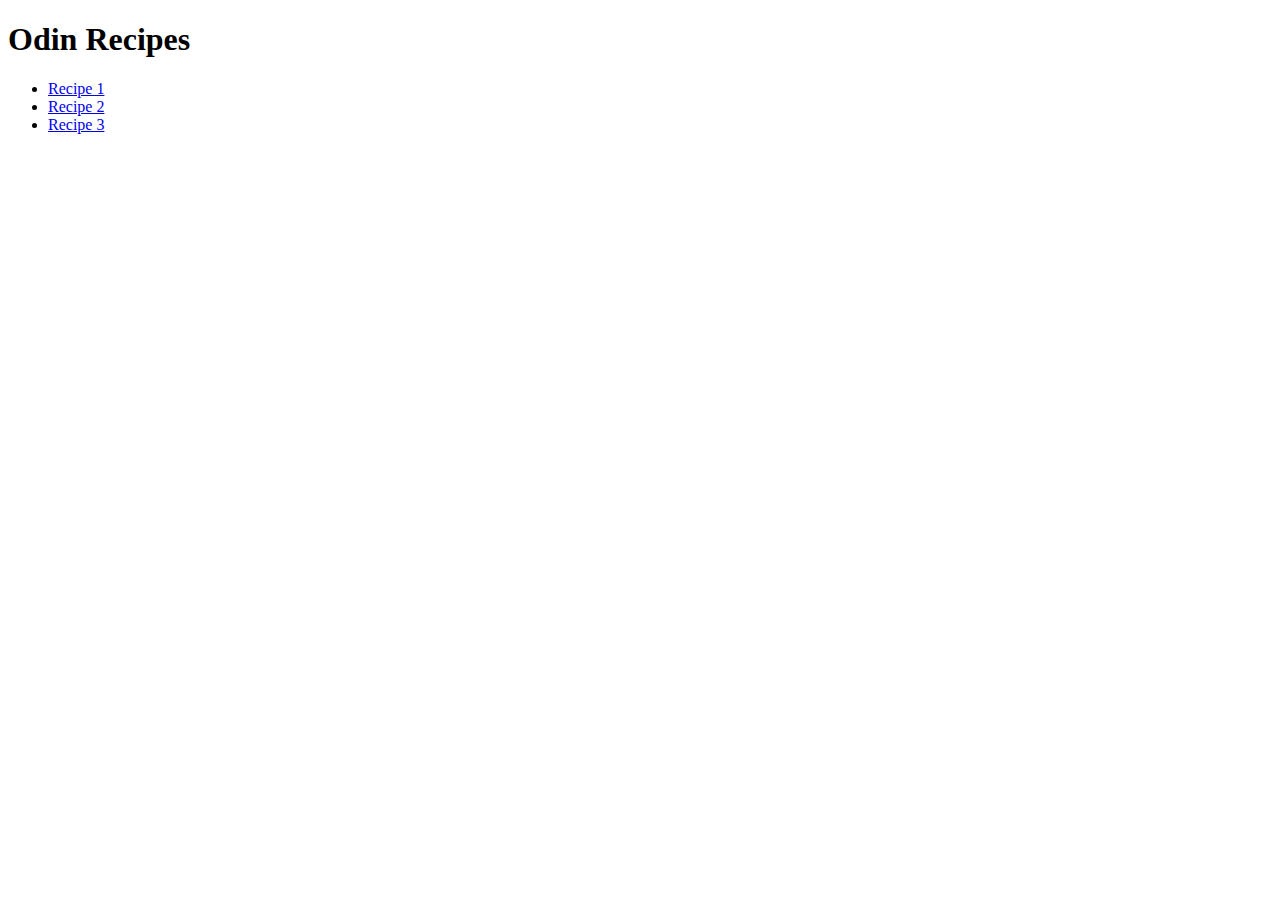
==== index.html @ 046a3788 "Create recipes home page" ====
<!DOCTYPE html>
<html lang="en">
  <head>
    <meta charset="UTF-8" />
    <meta http-equiv="X-UA-Compatible" content="IE=edge" />
    <meta name="viewport" content="width=device-width, initial-scale=1.0" />
    <title>Home | Odin Recipes</title>
  </head>
  <body>
    <h1>Odin Recipes</h1>
    <ul>
      <li><a href="#">Recipe 1</a></li>
      <li><a href="#">Recipe 2</a></li>
      <li><a href="#">Recipe 3</a></li>
    </ul>
  </body>
</html>
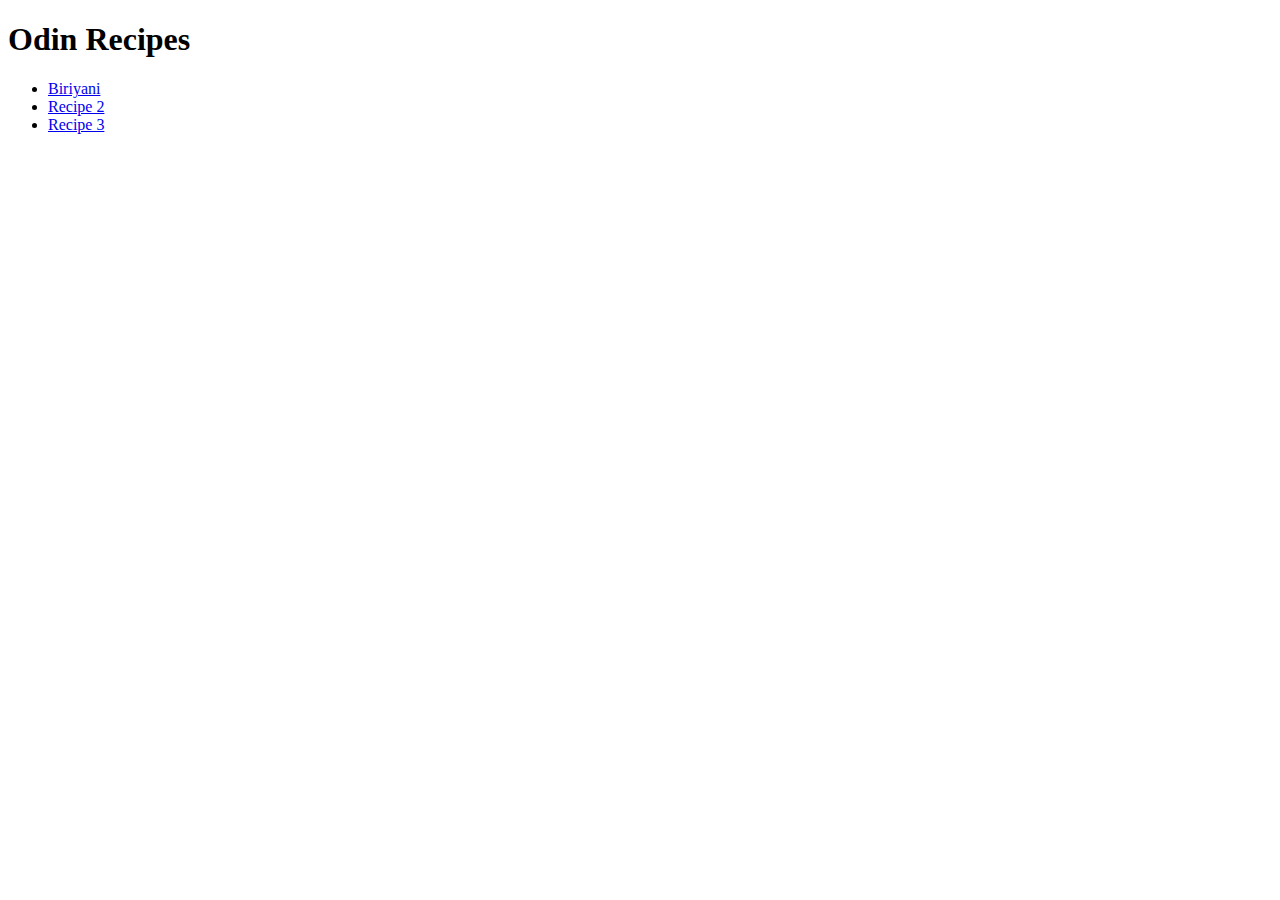
==== commit 2d03e5cb: "Create biriyani recipe" ====
--- a/index.html
+++ b/index.html
@@ -9,7 +9,7 @@
   <body>
     <h1>Odin Recipes</h1>
     <ul>
-      <li><a href="#">Recipe 1</a></li>
+      <li><a href="./recipes/biriyani.html">Biriyani</a></li>
       <li><a href="#">Recipe 2</a></li>
       <li><a href="#">Recipe 3</a></li>
     </ul>
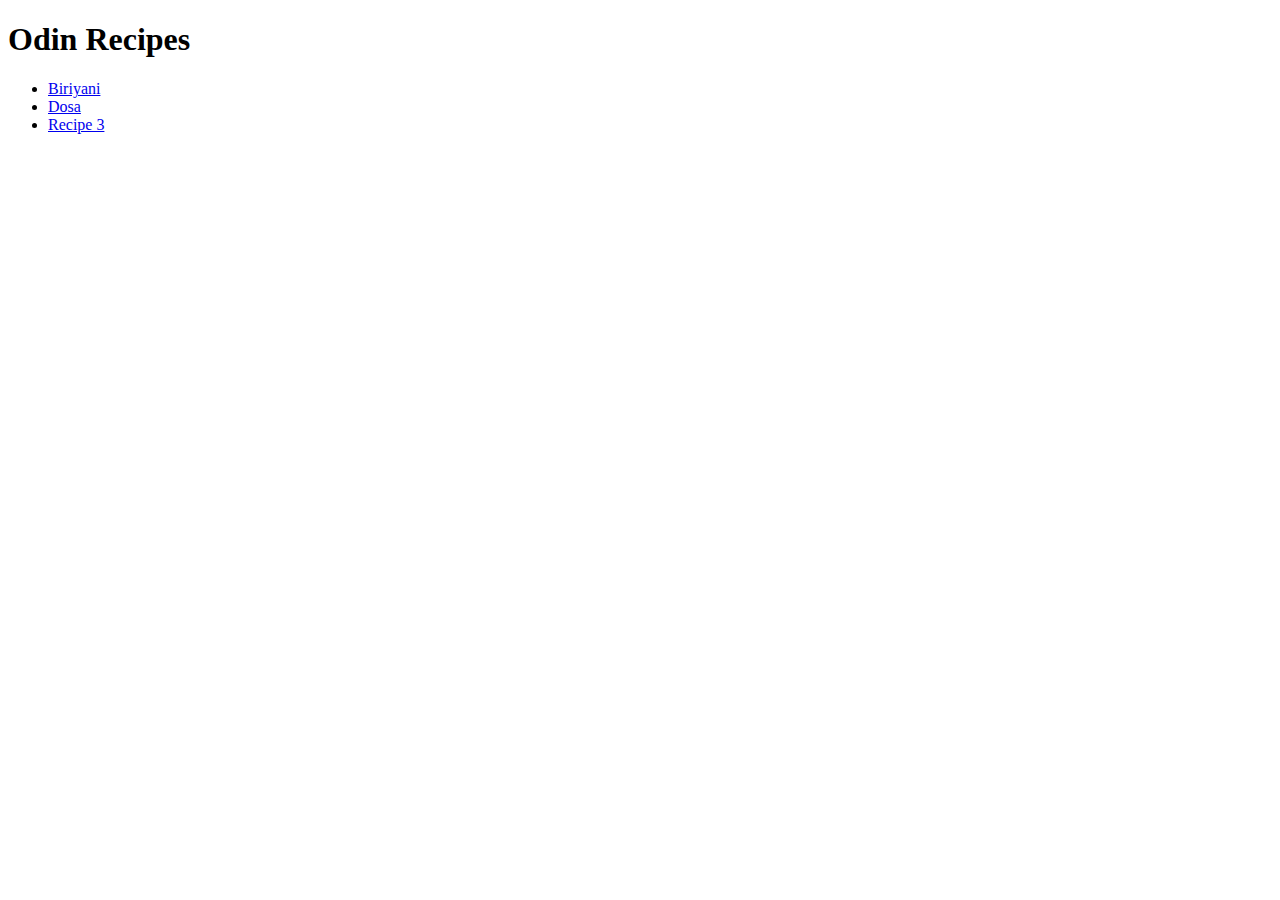
==== commit 80c8b60d: "Create dosa recipe" ====
--- a/index.html
+++ b/index.html
@@ -10,7 +10,7 @@
     <h1>Odin Recipes</h1>
     <ul>
       <li><a href="./recipes/biriyani.html">Biriyani</a></li>
-      <li><a href="#">Recipe 2</a></li>
+      <li><a href="./recipes/dosa.html">Dosa</a></li>
       <li><a href="#">Recipe 3</a></li>
     </ul>
   </body>
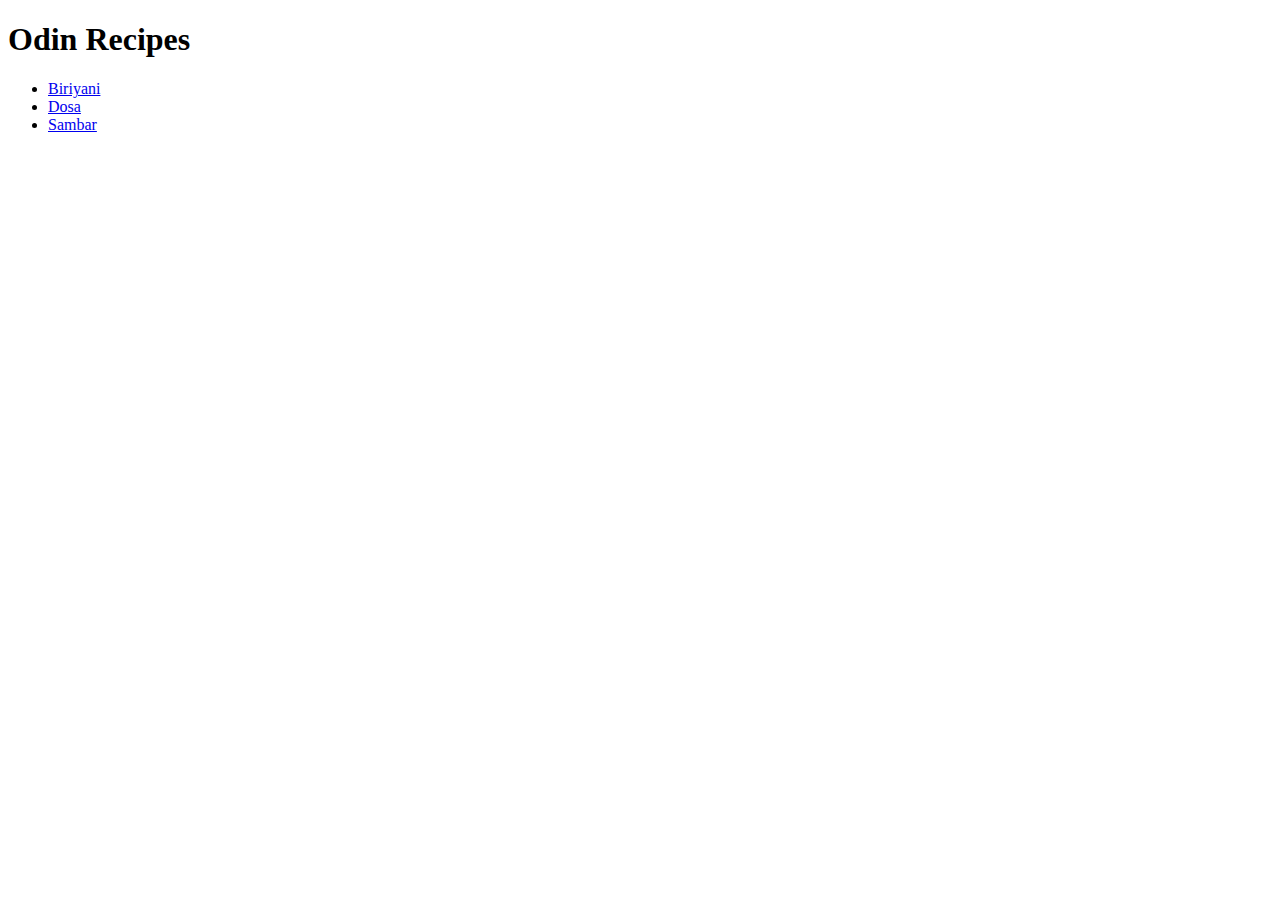
==== commit c66c1c5c: "Create sambar recipe" ====
--- a/index.html
+++ b/index.html
@@ -11,7 +11,7 @@
     <ul>
       <li><a href="./recipes/biriyani.html">Biriyani</a></li>
       <li><a href="./recipes/dosa.html">Dosa</a></li>
-      <li><a href="#">Recipe 3</a></li>
+      <li><a href="./recipes/sambar.html">Sambar</a></li>
     </ul>
   </body>
 </html>
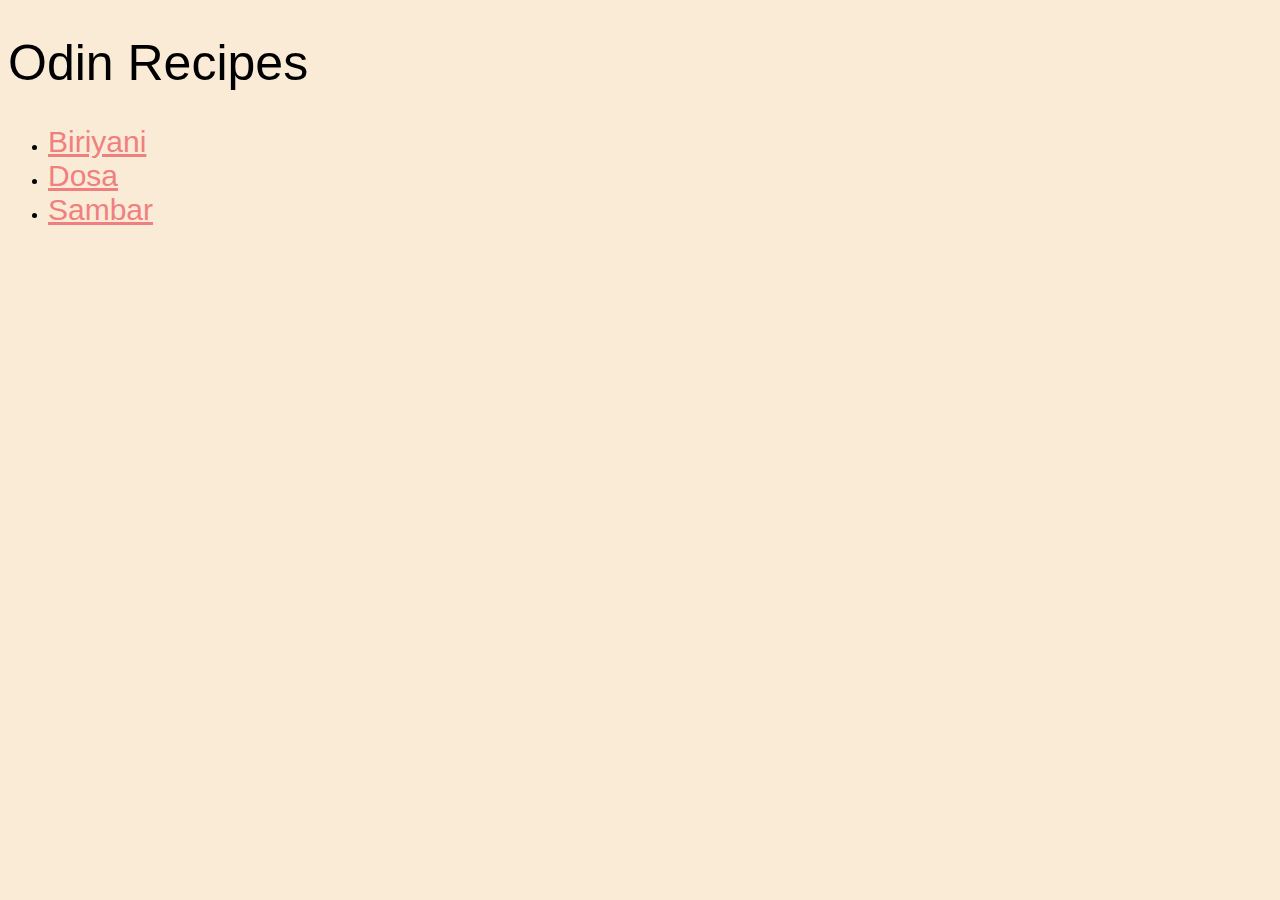
==== commit 59e99972: "Link css" ====
--- a/index.html
+++ b/index.html
@@ -5,6 +5,7 @@
     <meta http-equiv="X-UA-Compatible" content="IE=edge" />
     <meta name="viewport" content="width=device-width, initial-scale=1.0" />
     <title>Home | Odin Recipes</title>
+    <link rel="stylesheet" href="./css/common.css">
   </head>
   <body>
     <h1>Odin Recipes</h1>
--- a/css/common.css
+++ b/css/common.css
@@ -0,0 +1,18 @@
+* {
+  font-family: -apple-system, BlinkMacSystemFont, "Segoe UI", Roboto, Oxygen,
+    Ubuntu, Cantarell, "Open Sans", "Helvetica Neue", sans-serif;
+}
+
+body {
+  background-color: #faebd7;
+}
+
+a {
+  font-size: 30px;
+  color: lightcoral;
+}
+
+h1 {
+  font-size: 50px;
+  font-weight: 500;
+}
